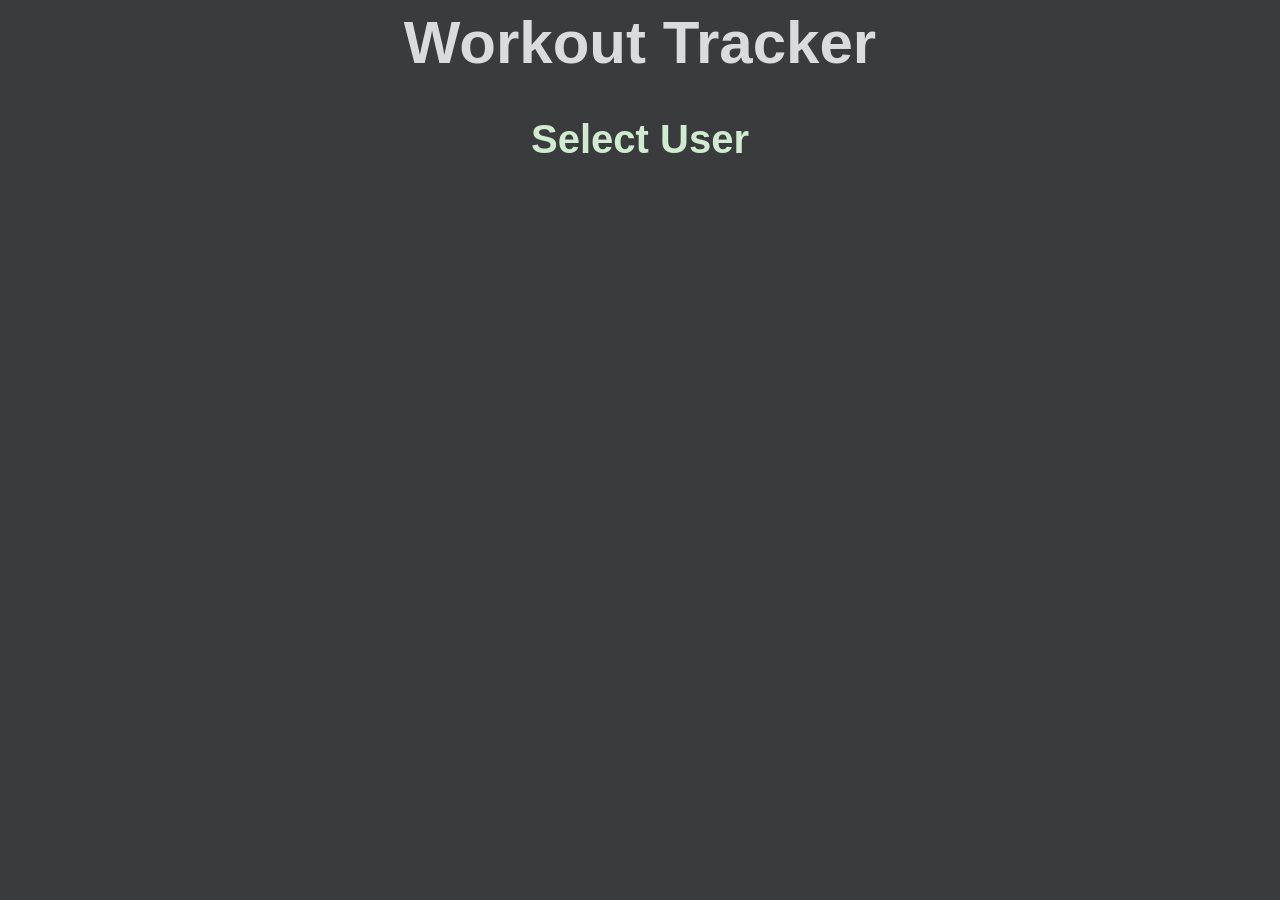
==== templates/login.html @ 3ecf6536 "Manage Users Login / Change User actions Pass in the current user into the db functions" ====
<!DOCTYPE html>
<html lang="en">

<head>
    <meta charset="utf-8"/>
    <title>Workout Tracker</title>
    <link href="/static/styles/style.css" rel="stylesheet"/>
    <script src="static/scripts/login.js" type="text/javascript"></script>
</head>

<body>
<div>
    <div class="contentHeader" id="currentUser"></div>
    <div class="contentTitle">Workout Tracker</div>
    <div class="contentHeader" id="currentTime"></div>
</div>
<!-- Content starts below -->
<div>
    <p class="activityTitle">Select User</p>
</div>
<div class="btnActivityContainer" id="user-buttons-container"></div>
</body>

</html>
---- static/styles/style.css ----
body {
  font-family: Arial, Helvetica, sans-serif;
  color: #DADBDD;
  background-color: #3A3B3C;
}

/* Style the content for Index page*/
.contentTitle{
	text-align: center;
	font-size: 60px;
	font-weight: bold;
	padding: 0px;
}

/* Style the content for Index page*/
.activityTitle{
	text-align: center;
	font-size: 40px;
	font-weight: bold;
	padding: 0px;
	color: #cfeccf;
}

.inputText{
    font-size: 30px;
}

.border {
    /*border: 2px solid #3498db;*/
}

.timerContainer{
    font-size: 24px;
    display: flex;
    justify-content: center; /* Align items horizontally centered */
    flex-wrap: wrap; /* Enable wrapping of items */
    gap: 0vh; /* Optional: Add space between items */
    padding: 1vh; /* Optional: Add padding to the container */
    }

.inputContainer{
    display: flex;
    justify-content: center; /* Align items horizontally centered */
    flex-wrap: wrap; /* Enable wrapping of items */
    gap: 0vh; /* Optional: Add space between items */
    padding: 1vh; /* Optional: Add padding to the container */
    }

#activeUser{
position: absolute;
    left: 0;
    top: 0;
}

#currentTime{
position: absolute;
    right: 0;
    top: 0;
}

.btnActivityContainer{
    display: flex;
    justify-content: center; /* Align items horizontally centered */
    flex-wrap: wrap; /* Enable wrapping of items */
    gap: 10px; /* Optional: Add space between buttons */
    padding: 10vh; /* Optional: Add padding to the container */
    }

.btnHomeContainer{
    display: flex;
    justify-content: center; /* Align items horizontally centered */
    flex-wrap: wrap; /* Enable wrapping of items */
    }

.btnActivity{
    font-size: 25px;
    border-radius: 12px;
    flex: 1 1 auto; /* Allow buttons to grow and shrink as necessary */
    width: 250px;
    max-width: 250px;
    height: 11vh; /* adjust with screen */
    background-color: #DADBDD;
}

.btnActivity:hover {
  background-color: #04AA6D; /* Green */
  color: white;
}

/* Basic styling for the number input */
input[type="number"] {
    width: 100px;
    text-align: center;
    padding: 10px;
    font-size: 30px;
    border: 2px solid #3498db; /* Light blue border */
    border-radius: 4px; /* Rounded corners */
    box-shadow: inset 0 1px 3px rgba(0, 0, 0, 0.1); /* Inner shadow for depth */
}

/* Focus state styling */
input[type="number"]:focus {
    border-color: #2ecc71; /* Change border color on focus (light green) */
    outline: none; /* Remove default outline */
}

/* Remove spinners (up/down arrows) in certain browsers */
input[type="number"]::-webkit-outer-spin-button,
input[type="number"]::-webkit-inner-spin-button {
    -webkit-appearance: none; /* WebKit/Blink browsers */
}

input[type="number"] {
    -moz-appearance: textfield; /* Firefox */
}
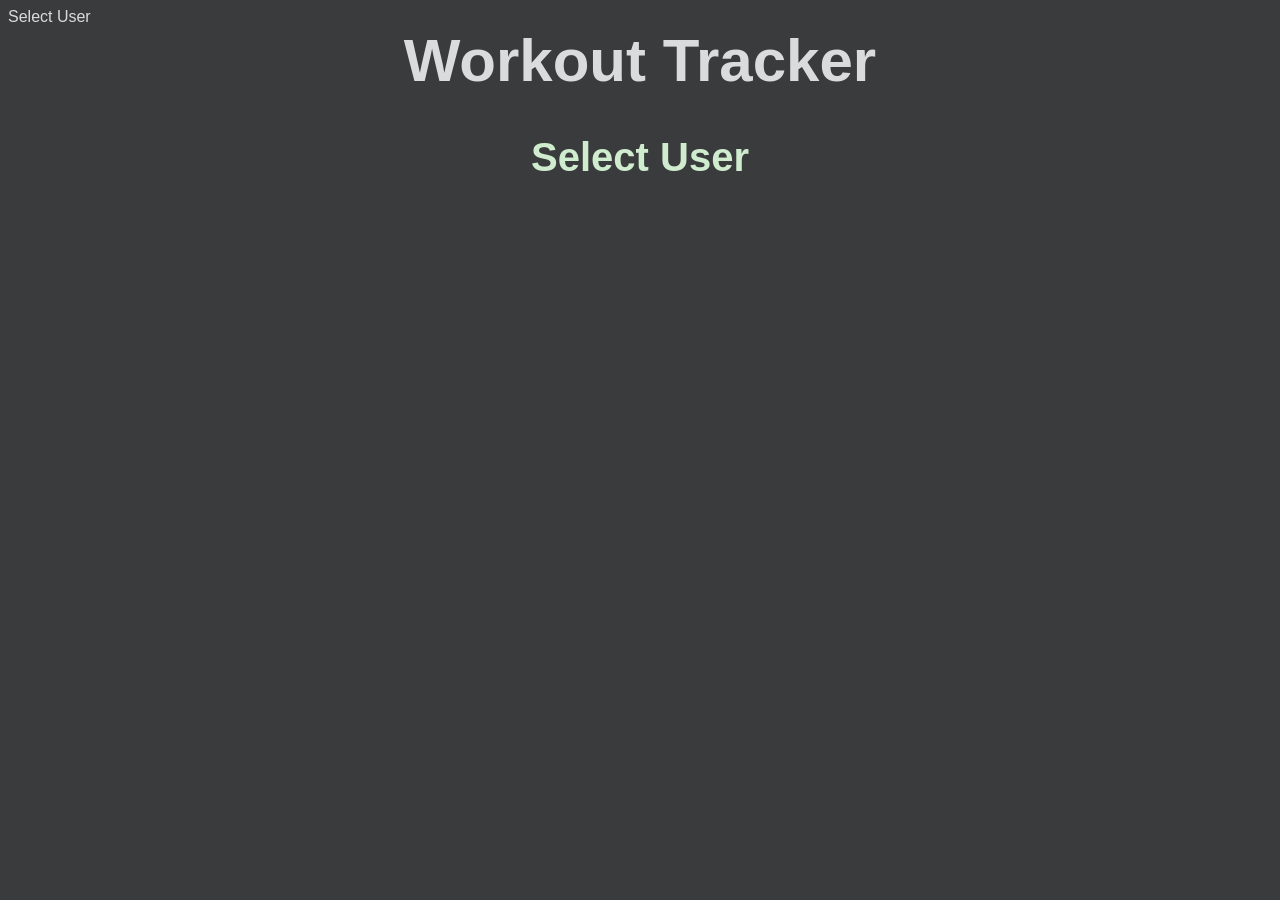
==== commit 3fda458f: "minor changes and formatting index - auto focus Select Workout add Select user on login page" ====
--- a/templates/login.html
+++ b/templates/login.html
@@ -10,7 +10,7 @@
 
 <body>
 <div>
-    <div class="contentHeader" id="currentUser"></div>
+    <div class="contentHeader" id="currentUser">Select User</div>
     <div class="contentTitle">Workout Tracker</div>
     <div class="contentHeader" id="currentTime"></div>
 </div>
--- a/static/styles/style.css
+++ b/static/styles/style.css
@@ -50,12 +50,14 @@
 position: absolute;
     left: 0;
     top: 0;
+    margin: 10px;
 }
 
 #currentTime{
 position: absolute;
     right: 0;
     top: 0;
+    margin: 10px;
 }
 
 .btnActivityContainer{
@@ -82,8 +84,17 @@
     background-color: #DADBDD;
 }
 
+.disabledButton{
+    background-color: #AA4A44
+}
+
 .btnActivity:hover {
-  background-color: #04AA6D; /* Green */
+  background-color: #04AA6D;
+  color: white;
+}
+
+.btnActivity:focus {
+  background-color: #04AA6D;
   color: white;
 }
 
@@ -112,4 +123,29 @@
 
 input[type="number"] {
     -moz-appearance: textfield; /* Firefox */
+}
+
+/* Basic styling for the text input */
+input[type="text"] {
+    width: 200px;
+    text-align: center;
+    padding: 10px;
+    font-size: 25px;
+    border: 2px solid #3498db; /* Light blue border */
+    border-radius: 4px; /* Rounded corners */
+    box-shadow: inset 0 1px 3px rgba(0, 0, 0, 0.1); /* Inner shadow for depth */
+}
+
+/* Focus state styling */
+input[type="text"]:focus {
+    border-color: #2ecc71; /* Change border color on focus (light green) */
+    outline: none; /* Remove default outline */
+}
+
+/* Basic styling for the text input */
+input[type="checkbox"] {
+    position: relative;
+    display: inline-block;
+    width: 50px;
+    height: 50px;
 }
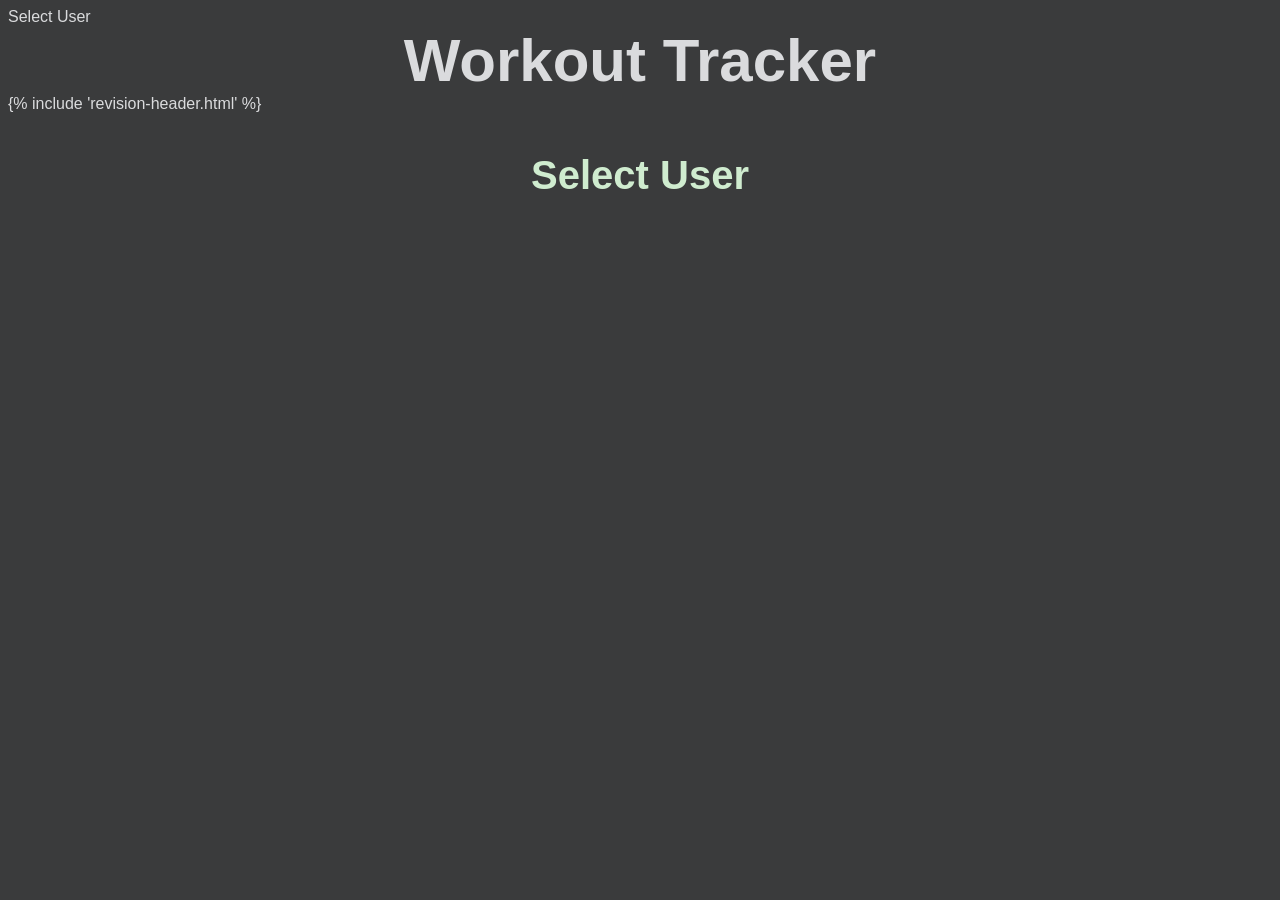
==== commit 35588bba: "Implement versioning and release history management with UI updates" ====
--- a/templates/login.html
+++ b/templates/login.html
@@ -9,11 +9,12 @@
 </head>
 
 <body>
-<div>
+<header>
     <div class="contentHeader" id="currentUser">Select User</div>
     <div class="contentTitle">Workout Tracker</div>
     <div class="contentHeader" id="currentTime"></div>
-</div>
+    {% include 'revision-header.html' %}
+</header>
 <!-- Content starts below -->
 <div>
     <p class="activityTitle">Select User</p>
@@ -21,4 +22,4 @@
 <div class="btnActivityContainer" id="user-buttons-container"></div>
 </body>
 
-</html>+</html>
--- a/static/styles/style.css
+++ b/static/styles/style.css
@@ -2,6 +2,26 @@
   font-family: Arial, Helvetica, sans-serif;
   color: #DADBDD;
   background-color: #3A3B3C;
+}
+
+.revisionHeader {
+    display: flex;
+    justify-content: center;
+    flex-wrap: wrap;
+    gap: 0.75rem;
+    padding: 1rem;
+}
+
+.releaseHistory {
+    max-width: 44rem;
+    margin: 2rem auto;
+    padding: 0 1rem;
+    line-height: 1.5;
+}
+
+.revisionHeader a,
+.releaseHistory a {
+    color: #cfeccf;
 }
 
 /* Style the content for Index page*/
@@ -148,4 +168,4 @@
     display: inline-block;
     width: 50px;
     height: 50px;
-}+}
